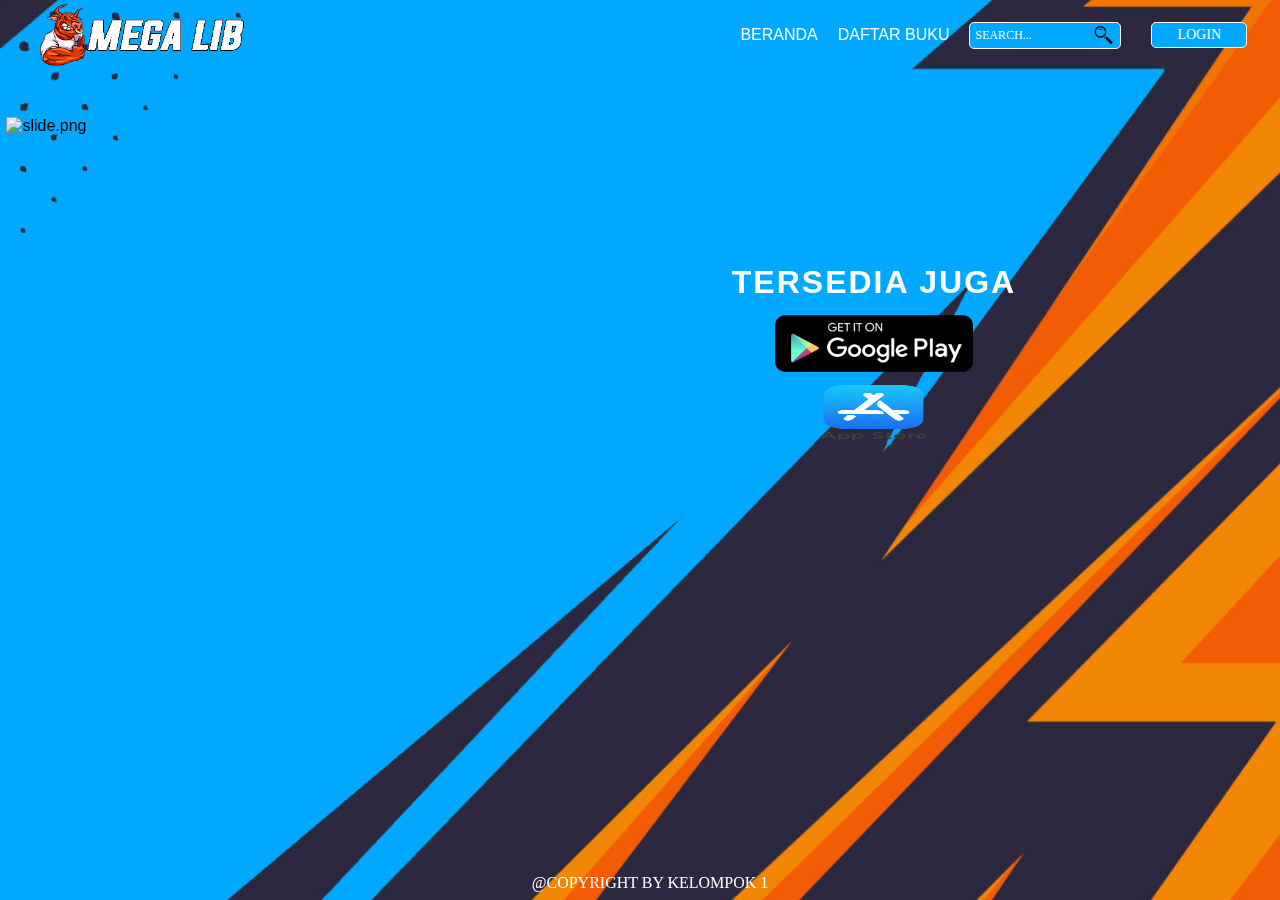
==== index.html @ f878efbe "ubah img 4" ====
<!DOCTYPE html>
<html lang="en">
  <head>
    <meta charset="UTF-8" />
    <meta name="viewport" content="width=device-width, initial-scale=1.0" />
    <title>Beranda</title>
    <link rel="stylesheet" href="Css/Style.css" />
  </head>
  <body>
    <div id="backgroundimage"></div>
    <nav>
      <div id="megalib">
        <img src="./Assets/LOGO MEGALIB.psd.png" alt="megalib.png" />
      </div>
      <ul>
        <li><a href="https://kun0404.github.io/megalib/index.html">BERANDA</a></li>
        <li><a href="./Login/login.html">DAFTAR BUKU</a></li>
        <li id="search">
          <input type="text" id="search-box" placeholder="SEARCH..." />
          <span id="kaca"><img src="./Assets/kaca.png" alt="kaca.png" /></span>
        </li>
        <li>
          <a href="./Login/login.html"><button>LOGIN</button></a>
        </li>
      </ul>
    </nav>

    <div id="slide-img">
      <button id="prevBtn"></button>
      <img id="slideImage" src="./Assets/slide1.png" alt="slide.png" />
      <button id="nextBtn"></button>
    </div>

    <div id="download">
      <h1>TERSEDIA JUGA</h1>
      <a href="https://id.wikipedia.org/wiki/Manchester_United_F.C."> <img src="./Assets/ps.png" alt="ps.png" /></a>
      <a href="https://id.wikipedia.org/wiki/FC_Barcelona"> <img src="./Assets/appstore.png" alt="aps.png" /></a>
    </div>

    <footer>
      <p>@COPYRIGHT BY KELOMPOK 1</p>
    </footer>

    <script src="Js/javascript.js"></script>
  </body>
</html>
---- Css/Style.css ----
@import url('https://fonts.cdnfonts.com/css/evogria');
@font-face {
  font-family: 'Evogria Italic';
  src: url('https://db.onlinewebfonts.com/t/d36c7d0c10f155b89b12bf6b36676f60.eot');
  src: url('https://db.onlinewebfonts.com/t/d36c7d0c10f155b89b12bf6b36676f60.eot?#iefix') format('embedded-opentype'), url('https://db.onlinewebfonts.com/t/d36c7d0c10f155b89b12bf6b36676f60.woff2') format('woff2'),
    url('https://db.onlinewebfonts.com/t/d36c7d0c10f155b89b12bf6b36676f60.woff') format('woff'), url('https://db.onlinewebfonts.com/t/d36c7d0c10f155b89b12bf6b36676f60.ttf') format('truetype'),
    url('https://db.onlinewebfonts.com/t/d36c7d0c10f155b89b12bf6b36676f60.svg#Evogria Italic') format('svg');
}

@media (min-width: 768px) {
  body {
    font-size: 16px;
  }

  #backgroundimage {
    height: 100vh;
  }
}

@media (max-width: 767px) {
  body {
    font-size: 14px;
  }
}

@media (max-width: 480px) {
  body {
    font-size: 12px;
  }

  #backgroundimage {
    height: 50vh;
  }

  nav {
    height: 50px;
  }

  nav #megalib img {
    height: 100px;
  }

  nav li {
    margin: 0 5px;
  }

  nav li button {
    padding: 4px 15px;
  }

  #search-box {
    width: 100px;
  }

  #slide-img {
    left: 50%;
  }

  #download {
    right: 50%;
  }
}

body {
  font-family: 'Evogria', sans-serif;
  margin: 0;
}

#backgroundimage {
  position: fixed;
  top: -55px;
  left: 0;
  width: 100vw;
  height: 120vh;
  background-image: url('../Assets/background.png');
  background-size: cover;
  background-position: center;
}

nav {
  display: flex;
  justify-content: space-between;
  align-items: center;
  height: 70px;
  padding: 0 10px;
  position: sticky;
  top: 0;
  left: 0;
  z-index: 1;
}

nav #megalib img {
  height: 150px;
  padding-top: 10px;
}

nav ul {
  margin: 0;
  padding: 0;
  list-style: none;
  display: flex;
  align-items: center;
}

nav li {
  margin: 0 10px;
  position: relative;
}

nav li a {
  color: #fff;
  text-decoration: none;
}

nav li a:hover {
  color: red;
}

#search {
  display: flex;
  align-items: center;
}

#search-box {
  padding: 5px;
  margin-right: 10px;
  border: none;
  border-radius: 5px;
  font-size: 12px;
  font-family: 'Evogria italic';
  background-color: #00a9ff;
  color: white;
  border: 1px solid white;
  width: 140px;
  position: relative;
}

#search-box::placeholder {
  color: white;
}

#kaca {
  position: absolute;
  right: 5px;
  top: 50%;
  transform: translateY(-50%);
  cursor: pointer;
}

#kaca img {
  width: 21px;
  padding-right: 12px;
  padding-top: 4px;
}

nav li button {
  background-color: #00a9ff;
  color: white;
  border: 1px solid white;
  padding: 4px 25px;
  margin-right: 13px;
  border-radius: 5px;
  cursor: pointer;
  font-size: 14px;
  transition: background-color 0.3s, color 0.3s;
  font-family: 'Evogria';
}

nav li button:hover {
  background-color: white;
  color: #00a9ff;
}

footer {
  text-align: center;
  margin-bottom: 0px;
  padding: 10px;
  position: fixed;
  bottom: -2px;
  width: 100%;
  font-family: 'Evogria';
  color: #fff;
}

footer p {
  margin: 0;
}

#slide-img {
  position: fixed;
  left: 23%;
  top: 13%;
  transform: translateX(-50%);
  display: flex;
  align-items: center;
  overflow: hidden;
}

#slide-img button {
  background-color: transparent;
  color: white;
  border: none;
  padding: 8px 16px;
  margin: 0 5px;
}

#slide-img img {
  width: 45vw;
  height: auto;
  transition: transform 1s ease-in-out;
}

#download {
  position: fixed;
  right: 20%;
  top: 26%;
  display: flex;
  flex-direction: column;
  align-items: center;
  width: 300px;
}

#download h1 {
  font-size: 32px;
  margin-bottom: 10px;
  margin-top: 30px;
  color: #fff;
  letter-spacing: 2px;
}

#download img {
  width: 220px;
  height: 65px;
}
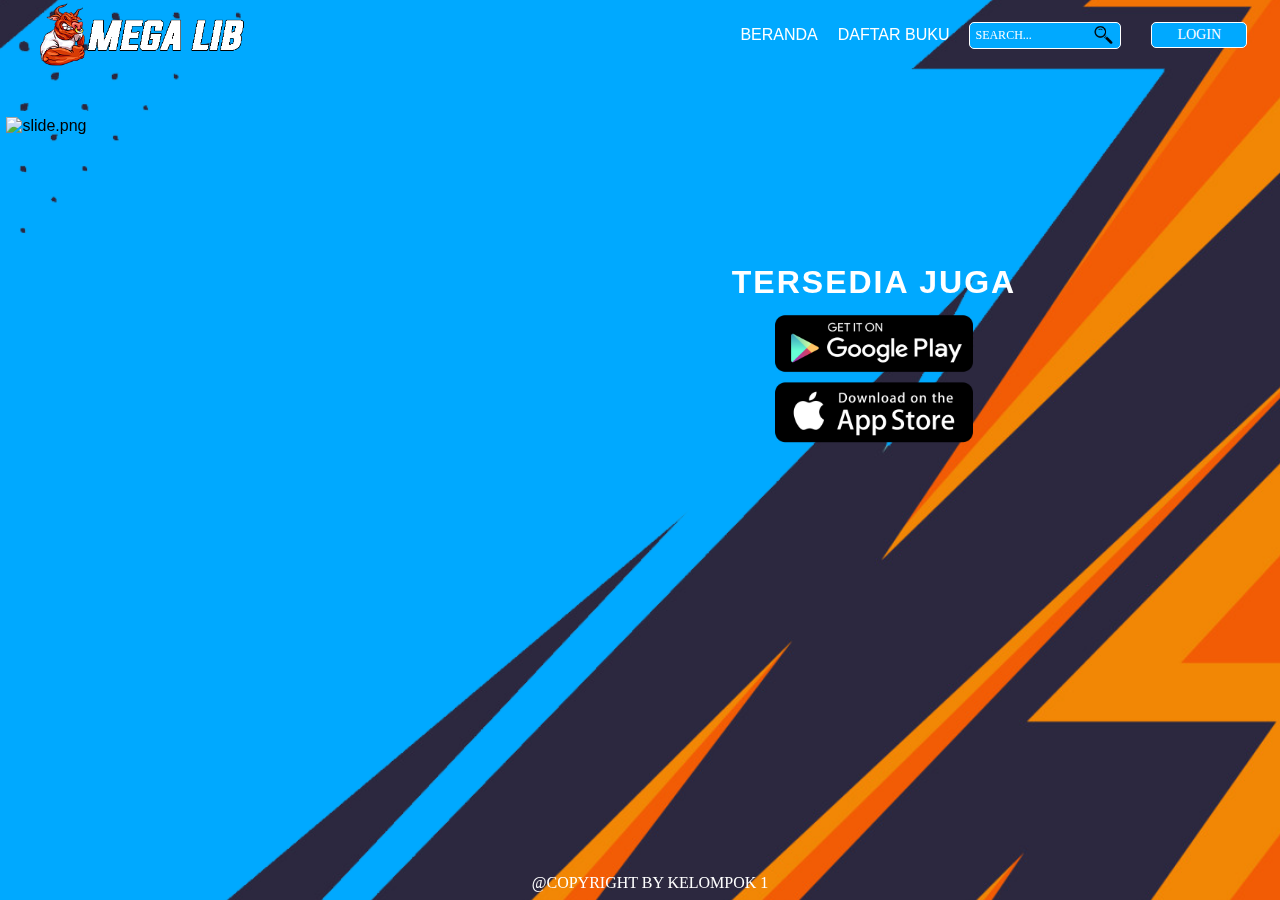
==== commit 13d0f0e8: "ubah img 5" ====
--- a/index.html
+++ b/index.html
@@ -34,7 +34,7 @@
     <div id="download">
       <h1>TERSEDIA JUGA</h1>
       <a href="https://id.wikipedia.org/wiki/Manchester_United_F.C."> <img src="./Assets/ps.png" alt="ps.png" /></a>
-      <a href="https://id.wikipedia.org/wiki/FC_Barcelona"> <img src="./Assets/appstore.png" alt="aps.png" /></a>
+      <a href="https://id.wikipedia.org/wiki/FC_Barcelona"> <img src="./Assets/aps.png" alt="aps.png" /></a>
     </div>
 
     <footer>
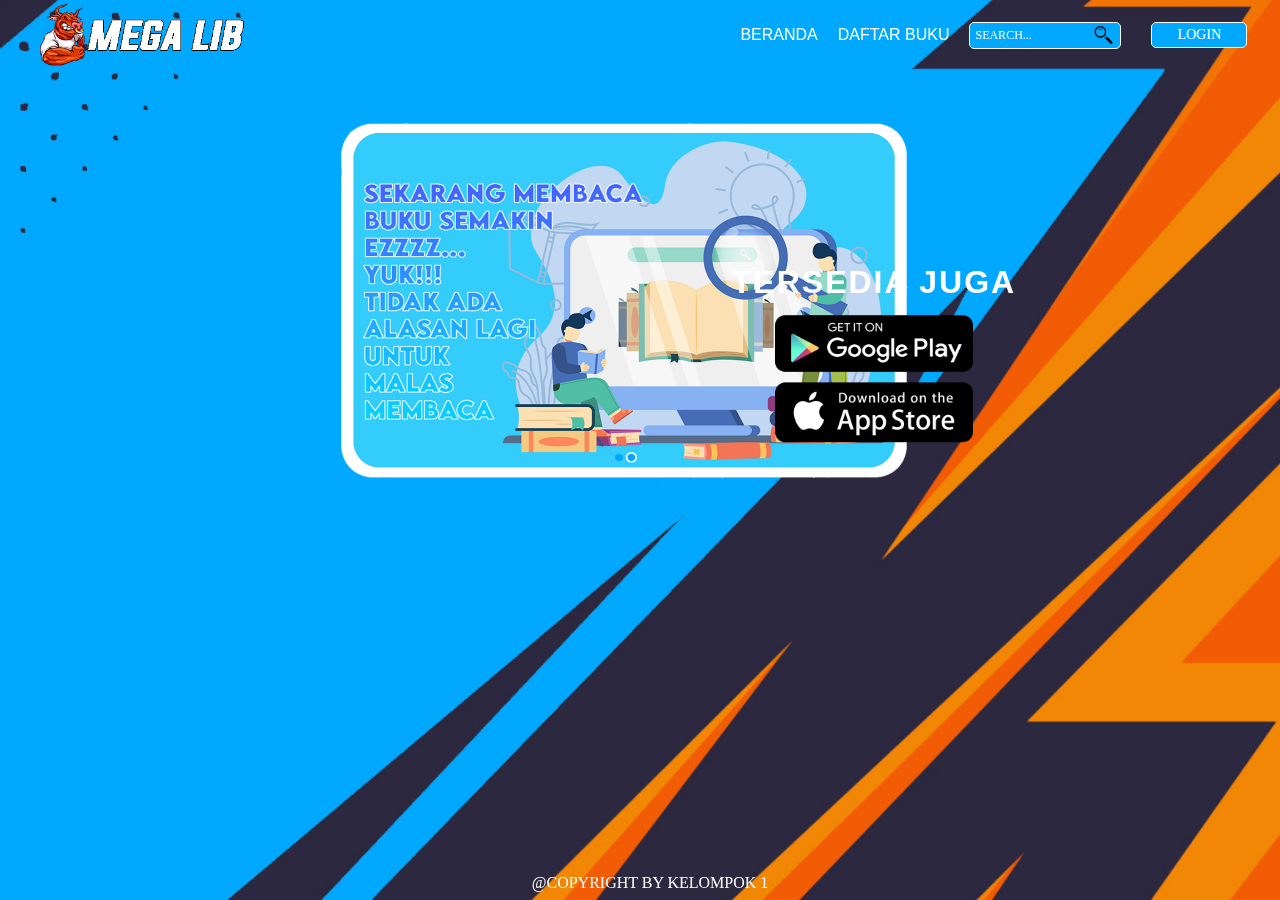
==== commit edfec77e: "ubah img 10" ====
--- a/index.html
+++ b/index.html
@@ -29,6 +29,9 @@
       <button id="prevBtn"></button>
       <img id="slideImage" src="./Assets/slide1.png" alt="slide.png" />
       <button id="nextBtn"></button>
+      <button id="prevBtn"></button>
+      <img id="slideImage" src="./Assets/slide2.png" alt="slide.png" />
+      <button id="nextBtn"></button>
     </div>
 
     <div id="download">
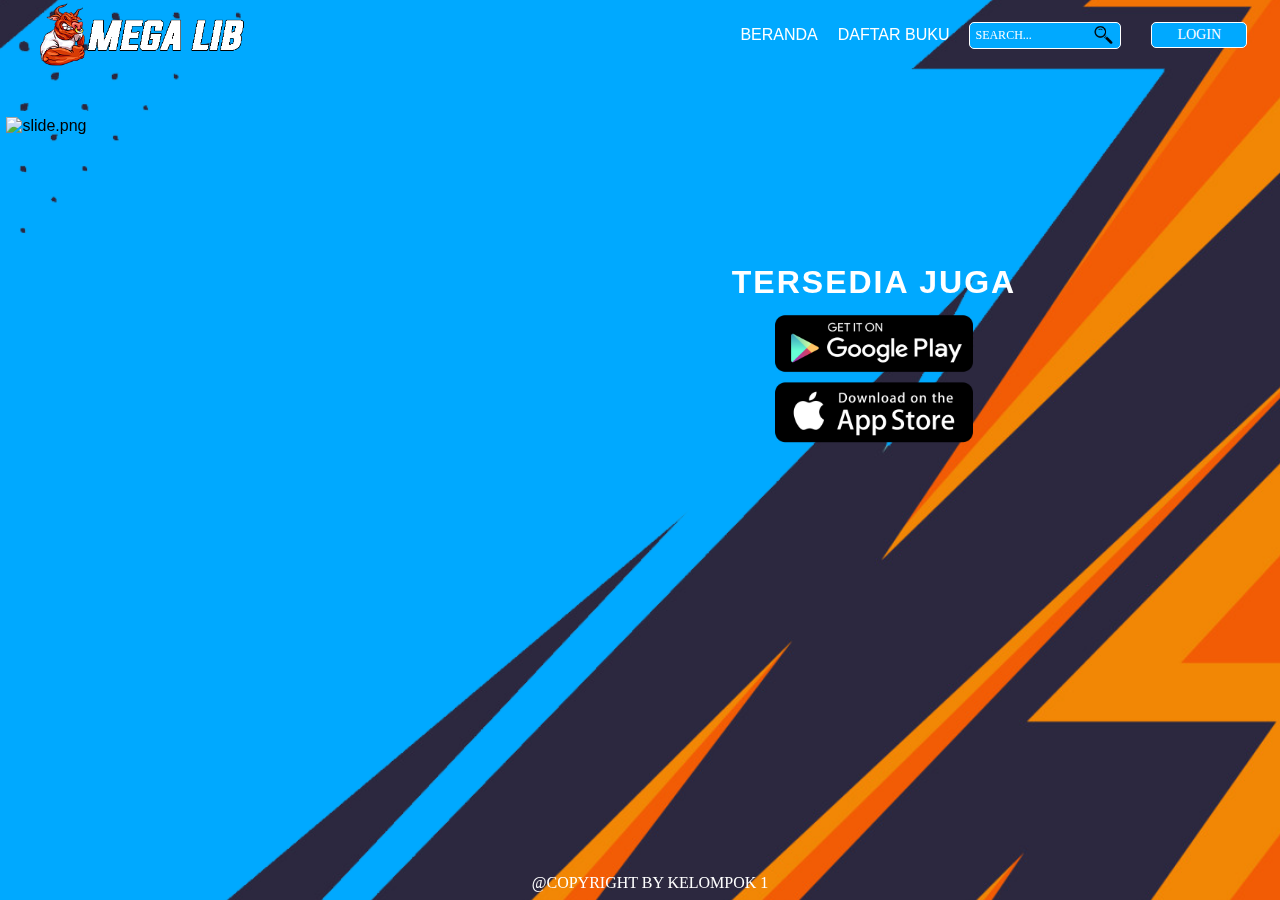
==== commit 0136b161: "ubah img 11" ====
--- a/index.html
+++ b/index.html
@@ -29,9 +29,6 @@
       <button id="prevBtn"></button>
       <img id="slideImage" src="./Assets/slide1.png" alt="slide.png" />
       <button id="nextBtn"></button>
-      <button id="prevBtn"></button>
-      <img id="slideImage" src="./Assets/slide2.png" alt="slide.png" />
-      <button id="nextBtn"></button>
     </div>
 
     <div id="download">
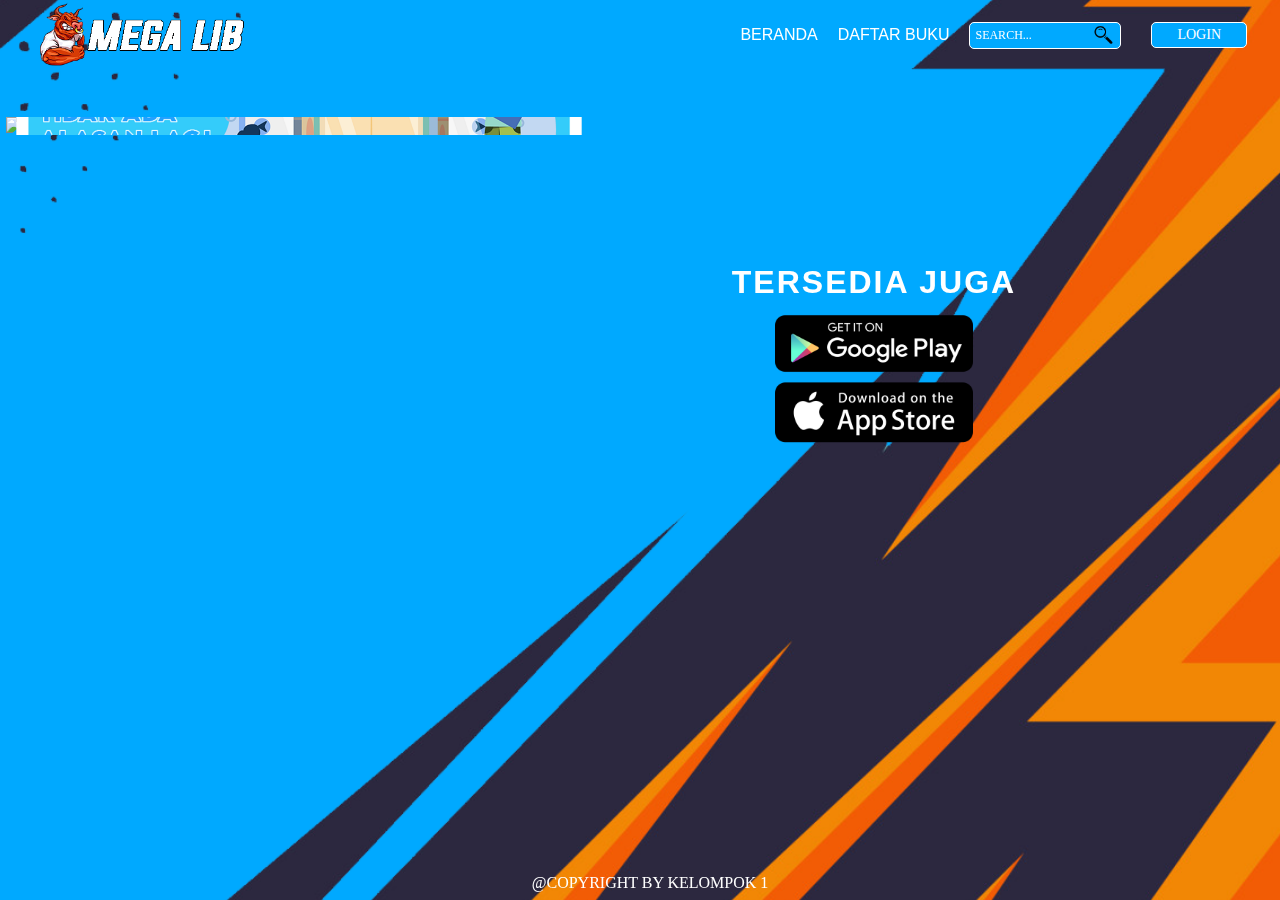
==== commit a4db72ee: "ubah img 12" ====
--- a/index.html
+++ b/index.html
@@ -29,6 +29,11 @@
       <button id="prevBtn"></button>
       <img id="slideImage" src="./Assets/slide1.png" alt="slide.png" />
       <button id="nextBtn"></button>
+      <div style="position: absolute; overflow: hidden">
+        <button id="prevBtn"></button>
+        <img id="slideImage" src="./Assets/slide2.png" alt="slide.png" />
+        <button id="nextBtn"></button>
+      </div>
     </div>
 
     <div id="download">
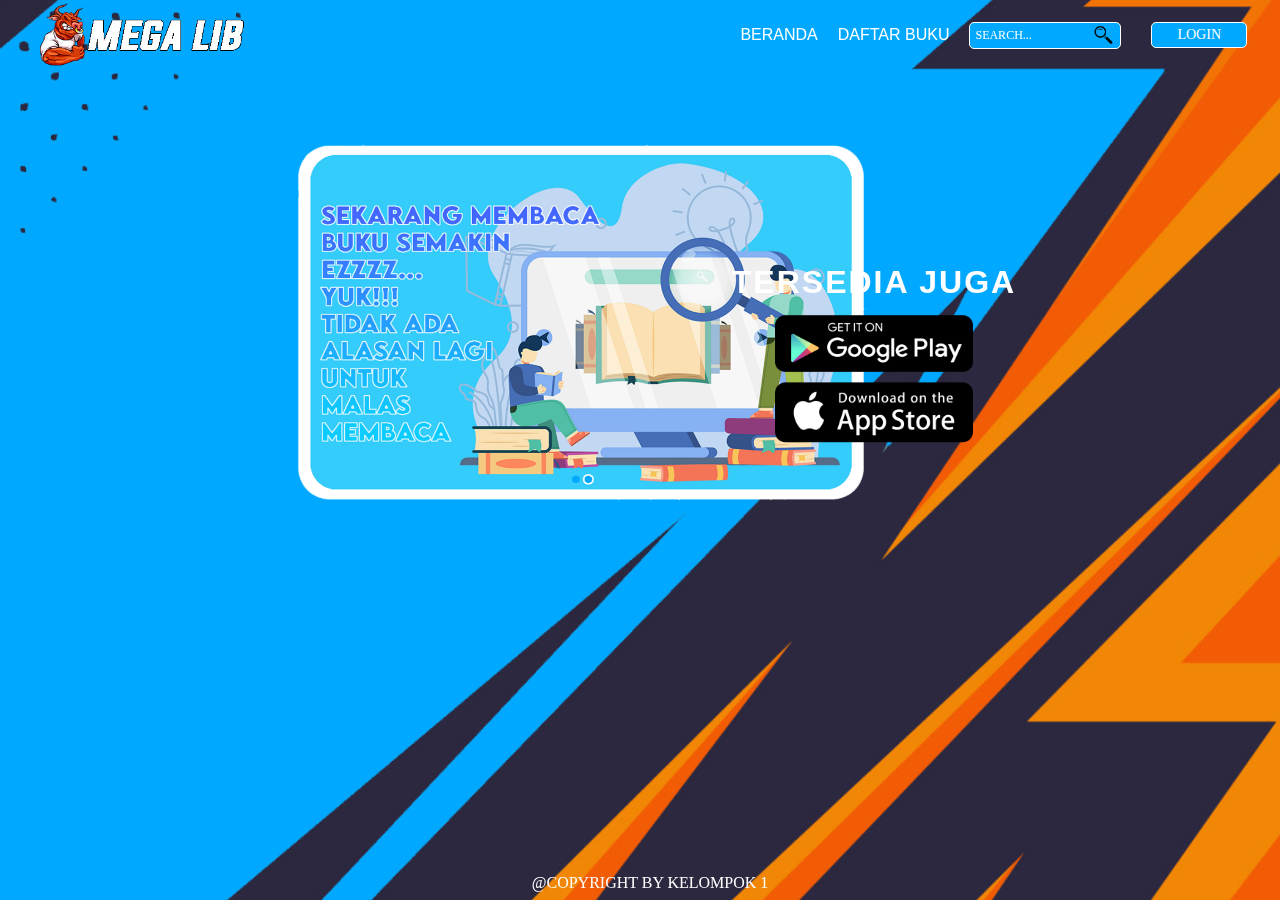
==== commit e1a76236: "ubah img 12" ====
--- a/index.html
+++ b/index.html
@@ -29,7 +29,7 @@
       <button id="prevBtn"></button>
       <img id="slideImage" src="./Assets/slide1.png" alt="slide.png" />
       <button id="nextBtn"></button>
-      <div style="position: absolute; overflow: hidden">
+      <div style="position: relative; overflow: hidden">
         <button id="prevBtn"></button>
         <img id="slideImage" src="./Assets/slide2.png" alt="slide.png" />
         <button id="nextBtn"></button>
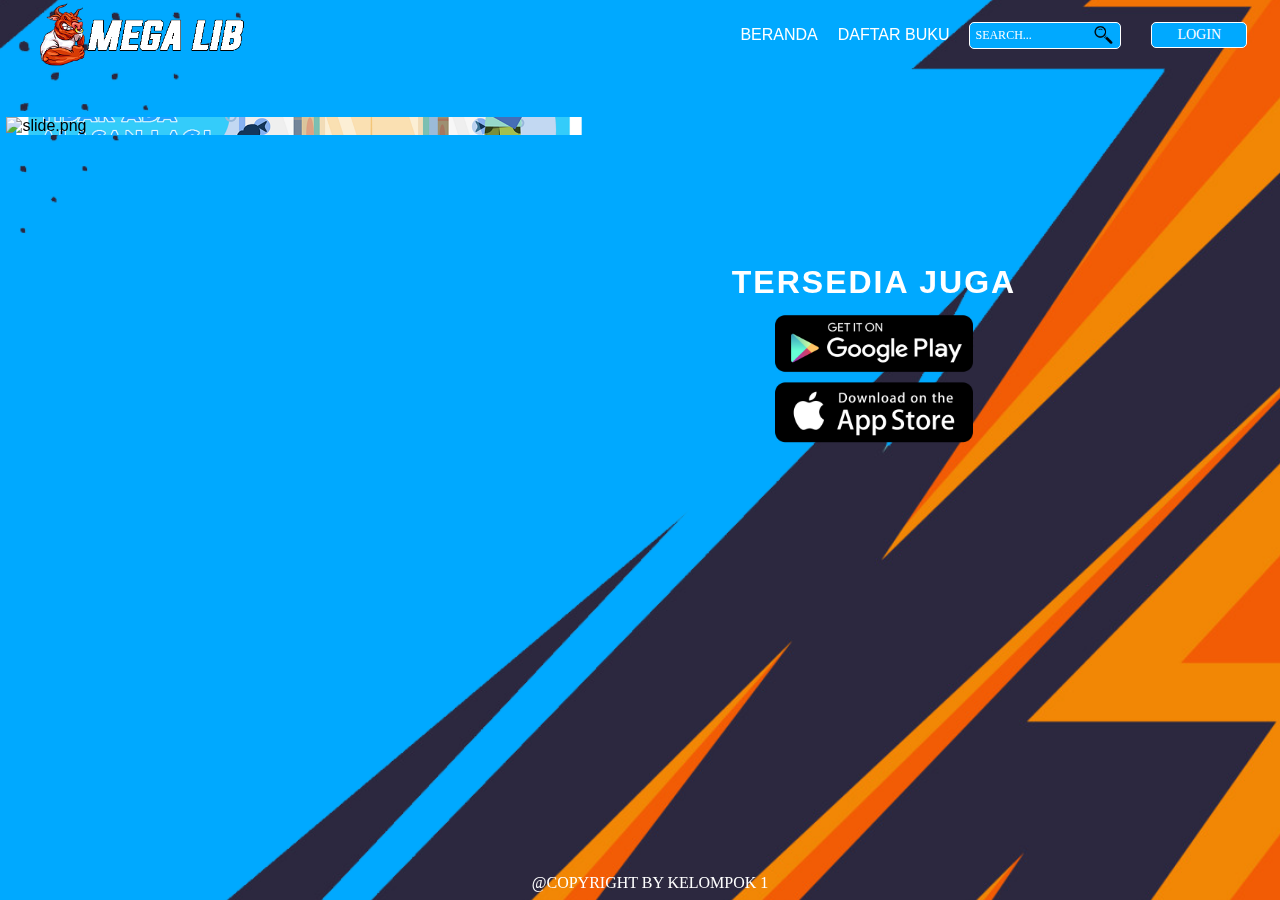
==== commit d6db306c: "ubah img 13" ====
--- a/index.html
+++ b/index.html
@@ -29,7 +29,7 @@
       <button id="prevBtn"></button>
       <img id="slideImage" src="./Assets/slide1.png" alt="slide.png" />
       <button id="nextBtn"></button>
-      <div style="position: relative; overflow: hidden">
+      <div style="position: absolute; z-index: -3">
         <button id="prevBtn"></button>
         <img id="slideImage" src="./Assets/slide2.png" alt="slide.png" />
         <button id="nextBtn"></button>
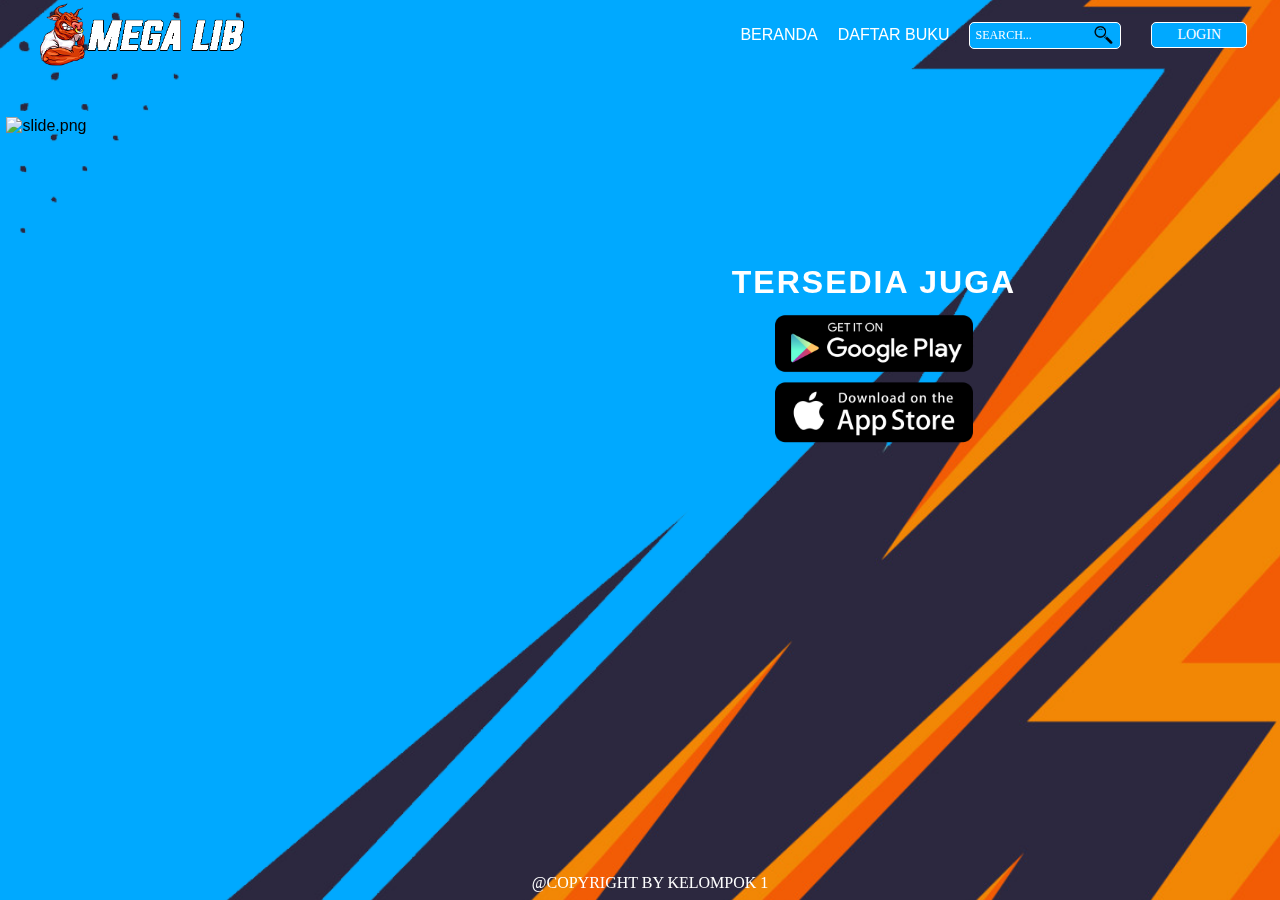
==== commit 745e5265: "ubah img 14" ====
--- a/index.html
+++ b/index.html
@@ -29,11 +29,6 @@
       <button id="prevBtn"></button>
       <img id="slideImage" src="./Assets/slide1.png" alt="slide.png" />
       <button id="nextBtn"></button>
-      <div style="position: absolute; z-index: -3">
-        <button id="prevBtn"></button>
-        <img id="slideImage" src="./Assets/slide2.png" alt="slide.png" />
-        <button id="nextBtn"></button>
-      </div>
     </div>
 
     <div id="download">
